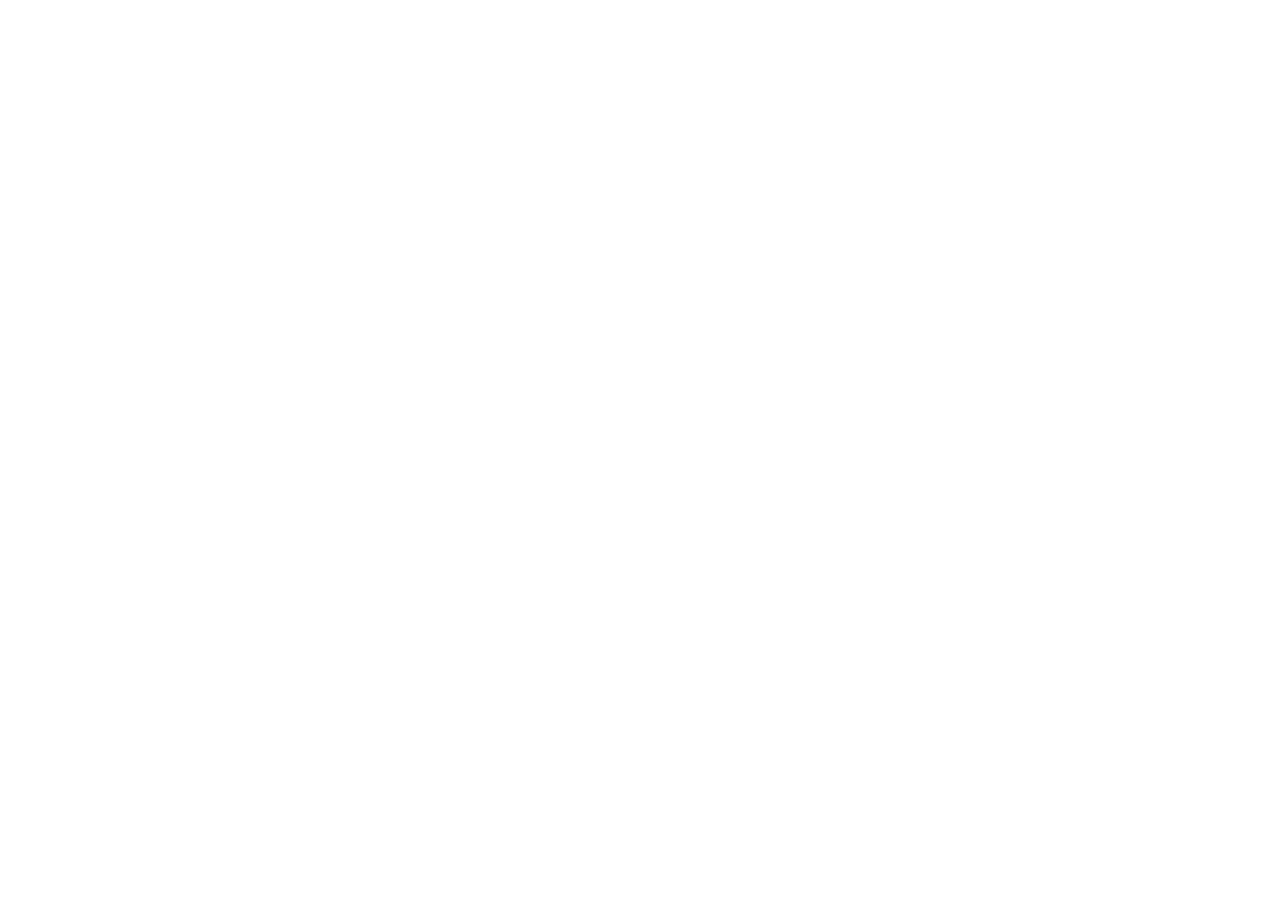
==== source/index.html @ bbe36681 "fix(Project repository): Fix Conflict before merge" ====
<!DOCTYPE html>
<html lang="en">
<head>
    <meta charset="UTF-8">
    <meta name="viewport" content="width=device-width, initial-scale=1.0">
    <meta http-equiv="X-UA-Compatible" content="ie=edge">
    <title>Document</title>
    <link rel="stylesheet" href="/css/main.css">
</head>
<body>
    <div class="header"></div>
</body>
</html>
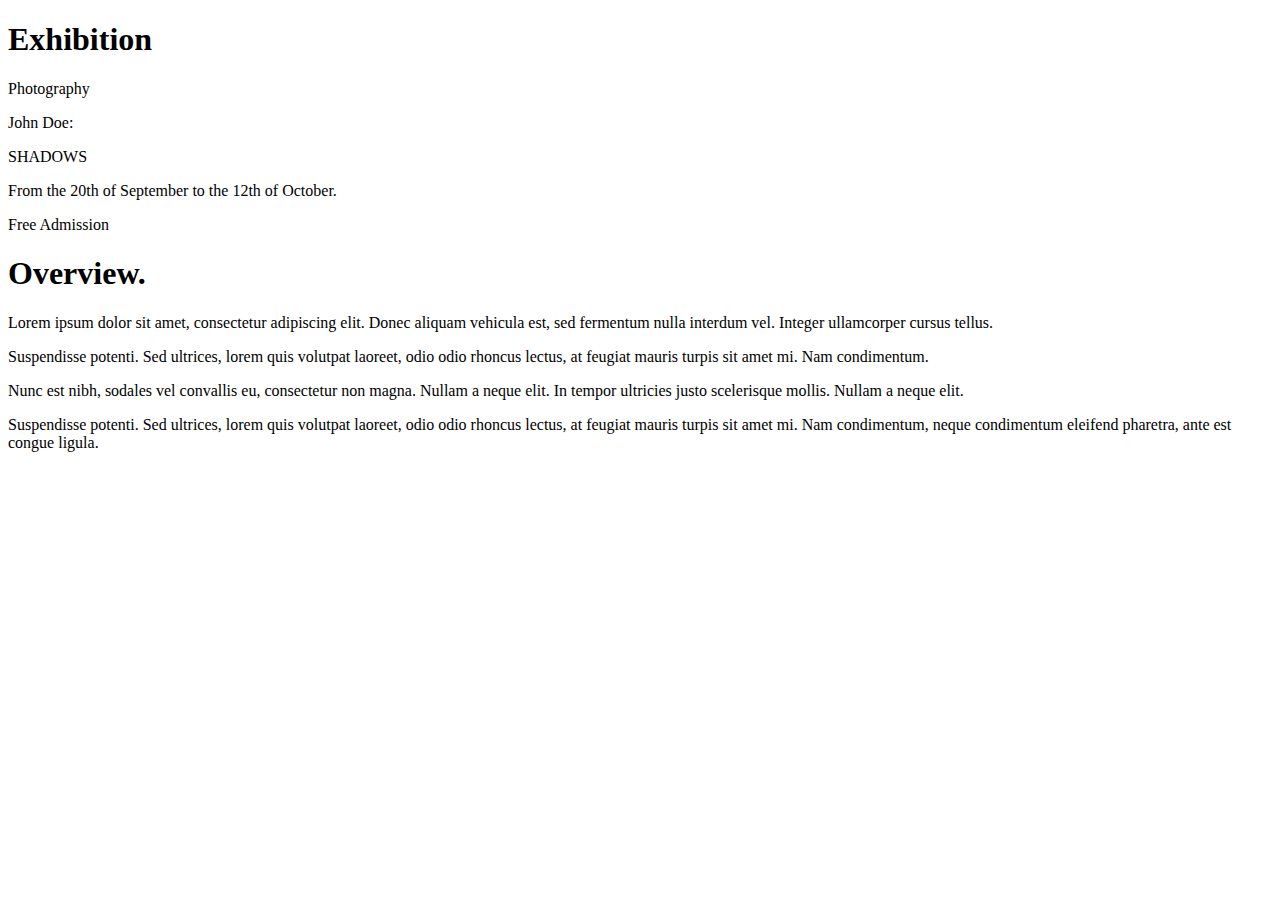
==== commit 4e4c7cc3: "feat(Project-2): Work in progress upd-2" ====
--- a/source/index.html
+++ b/source/index.html
@@ -6,8 +6,88 @@
     <meta http-equiv="X-UA-Compatible" content="ie=edge">
     <title>Document</title>
     <link rel="stylesheet" href="/css/main.css">
+    <link href="https://fonts.googleapis.com/css?family=Montserrat:100,100i,200,200i,300,300i,400,400i,500,500i,600,600i,700,700i,800,800i,900,900i" rel="stylesheet">
+    <link href="https://fonts.googleapis.com/css?family=Open+Sans:300,300i,400,400i,600,600i,700,700i,800,800i" rel="stylesheet">
+
 </head>
 <body>
-    <div class="header"></div>
+    <section class="header one">
+        <div class="row">
+            <div class="wrapper">
+                <div class="column-1">
+                    <div class="contentlist">
+                        <h1>Exhibition</h1>
+                        <span>Photography</span>
+                        <p class="mediumletters">
+                            John Doe:
+                        </p>
+                        <p class="bigletters">
+                            SHADOWS
+                        </p>
+                        <div class="borders">
+                            <p class="middletext">
+                                From the 20th of September
+                                to the 12th of October.
+                            </p>
+                        </div>
+                        <p class="special">
+                            Free Admission
+                        </p>
+                    </div>
+                    <div class="buttonlist">
+                        <a href="#" class="cl eye"></a>
+                        <a href="#" class="cl pic"></a>
+                        <a href="#" class="cl loc"></a>
+                    </div>
+                </div>
+                <a href="#" class="borger"></a>
+            </div>
+        </div>
+        <div class="row-1">
+            <div class="wrapper">
+                <div class="rblock-1">
+                    <a href="#" class="left"></a>
+                    <a href="#" class="right"></a>
+                </div>
+            </div>
+        </div>
+    </section>
+    <section class="header two">
+        <div class="wraper">
+            <div class="columngray"></div>
+            <div class="columnmain">
+               <div class="contentmain">
+                   <h1>Overview.</h1>
+                   <div class="row">
+                       <p class="text-1">
+                            Lorem ipsum dolor sit amet, consectetur adipiscing elit.
+                            Donec aliquam vehicula est, sed fermentum nulla interdum vel.
+                            Integer ullamcorper cursus tellus.
+                       </p>
+                   </div>
+                   <div class="row">
+                       <p class="text-2"> 
+                           Suspendisse potenti. Sed ultrices, lorem quis volutpat laoreet,
+                           odio odio rhoncus lectus, at feugiat mauris turpis sit amet mi.
+                           Nam condimentum.
+                        </p>
+                        <p class="text-3">
+                            Nunc est nibh, sodales vel convallis eu, consectetur non magna.
+                            Nullam a neque elit. In tempor ultricies justo scelerisque mollis.
+                            Nullam a neque elit. 
+                        </p>
+                   </div>
+                   <div class="row">
+                       <p class="text-4">
+                            Suspendisse potenti. Sed ultrices, lorem quis volutpat laoreet,
+                            odio odio rhoncus lectus, at feugiat mauris turpis sit amet mi.
+                            Nam condimentum, neque condimentum eleifend pharetra, ante est
+                            congue ligula.
+                       </p>
+                   </div>
+               </div> 
+            </div>
+        </div>
+    </section>
 </body>
 </html>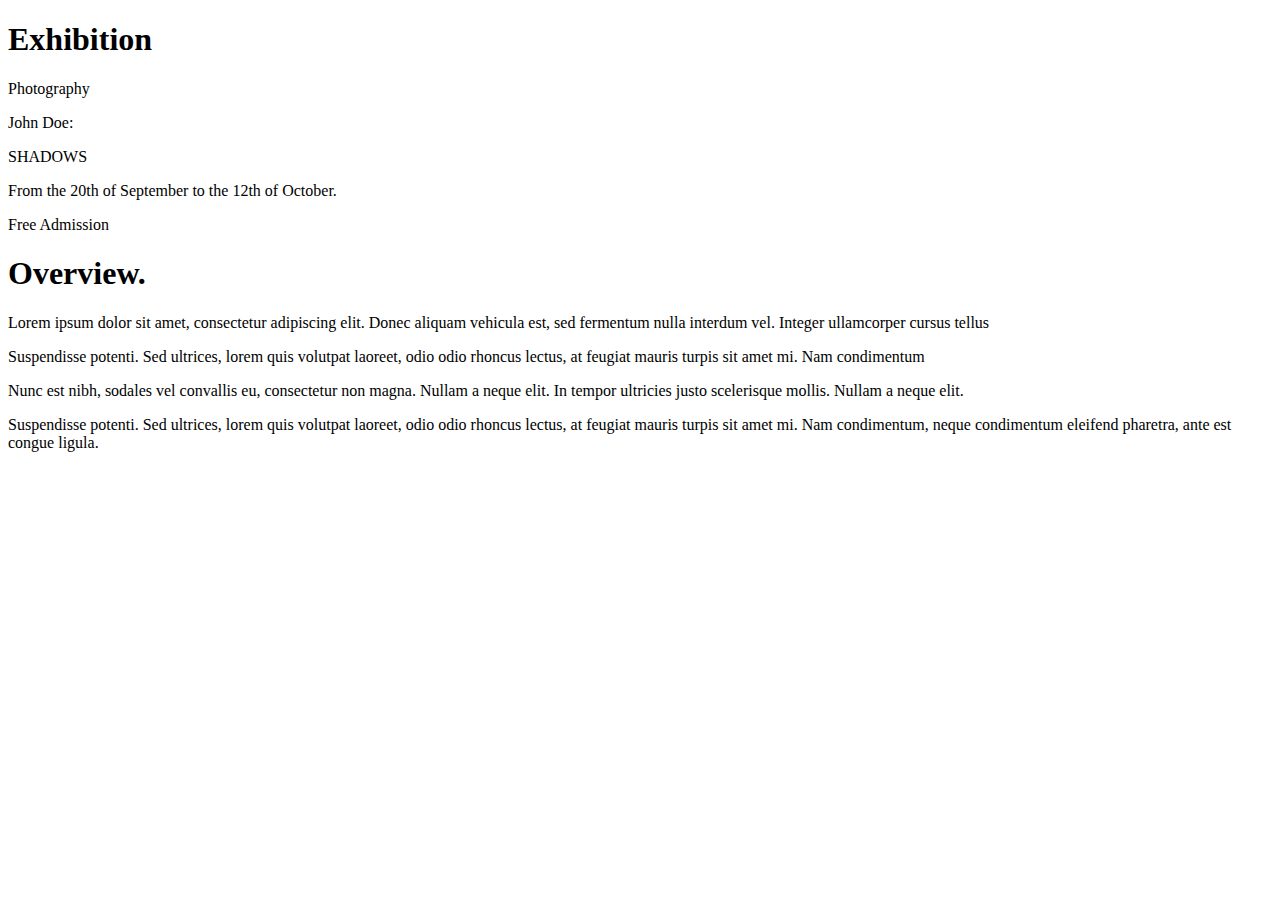
==== commit c74ebda4: "feat(Project-2): Finish component-2" ====
--- a/source/index.html
+++ b/source/index.html
@@ -62,14 +62,14 @@
                        <p class="text-1">
                             Lorem ipsum dolor sit amet, consectetur adipiscing elit.
                             Donec aliquam vehicula est, sed fermentum nulla interdum vel.
-                            Integer ullamcorper cursus tellus.
+                            Integer ullamcorper cursus tellus
                        </p>
                    </div>
                    <div class="row">
                        <p class="text-2"> 
                            Suspendisse potenti. Sed ultrices, lorem quis volutpat laoreet,
                            odio odio rhoncus lectus, at feugiat mauris turpis sit amet mi.
-                           Nam condimentum.
+                           Nam condimentum
                         </p>
                         <p class="text-3">
                             Nunc est nibh, sodales vel convallis eu, consectetur non magna.
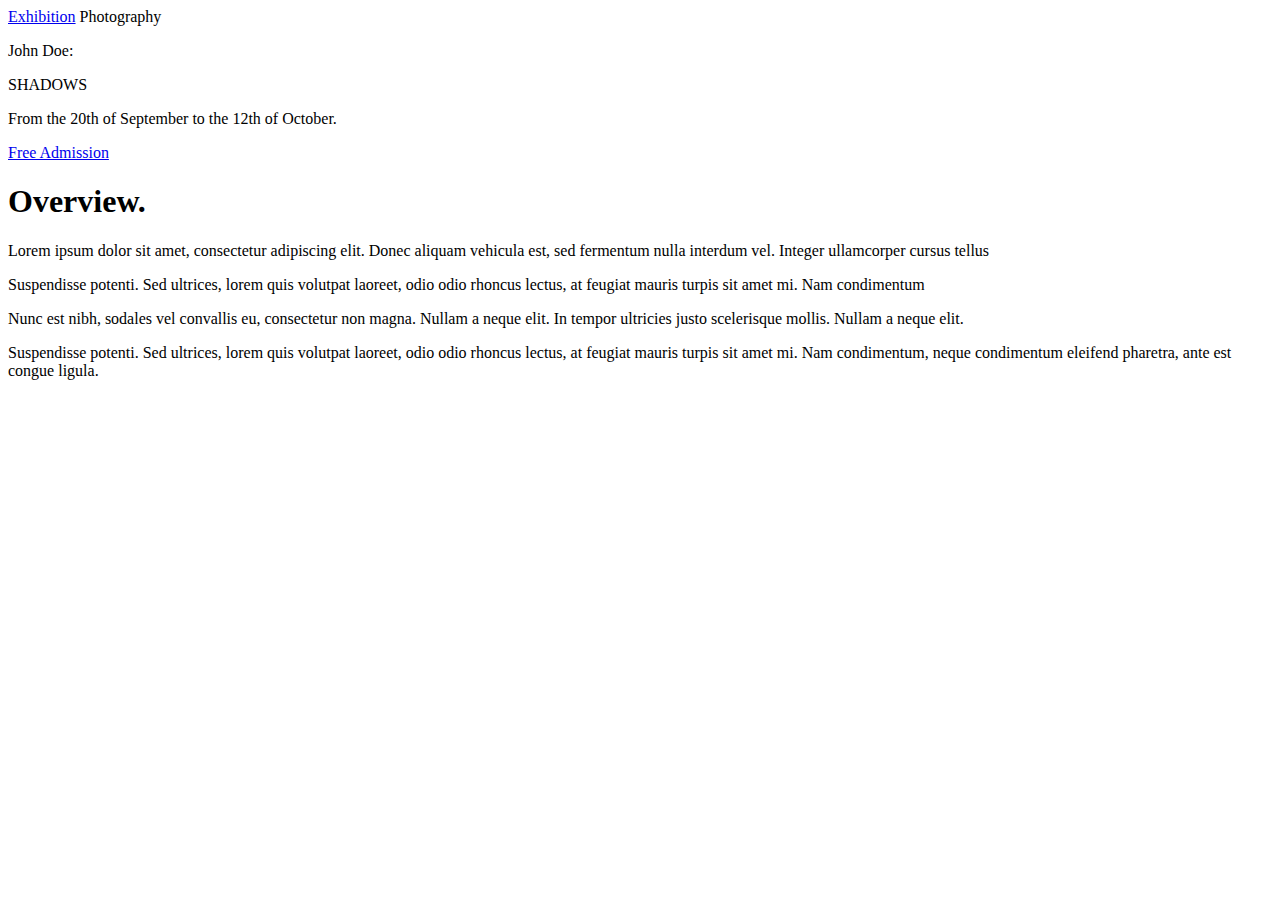
==== commit 969db177: "feat(Project-2): Work in progress upd-4" ====
--- a/source/index.html
+++ b/source/index.html
@@ -11,28 +11,30 @@
 
 </head>
 <body>
-    <section class="header one">
+    <section class="header">
         <div class="row">
             <div class="wrapper">
                 <div class="column-1">
                     <div class="contentlist">
-                        <h1>Exhibition</h1>
+                        <a href="#" class="mrExhibit">Exhibition</a>
                         <span>Photography</span>
-                        <p class="mediumletters">
-                            John Doe:
-                        </p>
-                        <p class="bigletters">
-                            SHADOWS
-                        </p>
+                        <div class="borders">
+                            <p class="mediumletters">
+                                John Doe:
+                            </p>
+                            <p class="bigletters">
+                                SHADOWS
+                            </p>
+                        </div>
                         <div class="borders">
                             <p class="middletext">
                                 From the 20th of September
                                 to the 12th of October.
                             </p>
                         </div>
-                        <p class="special">
+                        <a href="#" class="special">
                             Free Admission
-                        </p>
+                        </a>
                     </div>
                     <div class="buttonlist">
                         <a href="#" class="cl eye"></a>
@@ -52,7 +54,7 @@
             </div>
         </div>
     </section>
-    <section class="header two">
+    <section class="overview">
         <div class="wraper">
             <div class="columngray"></div>
             <div class="columnmain">
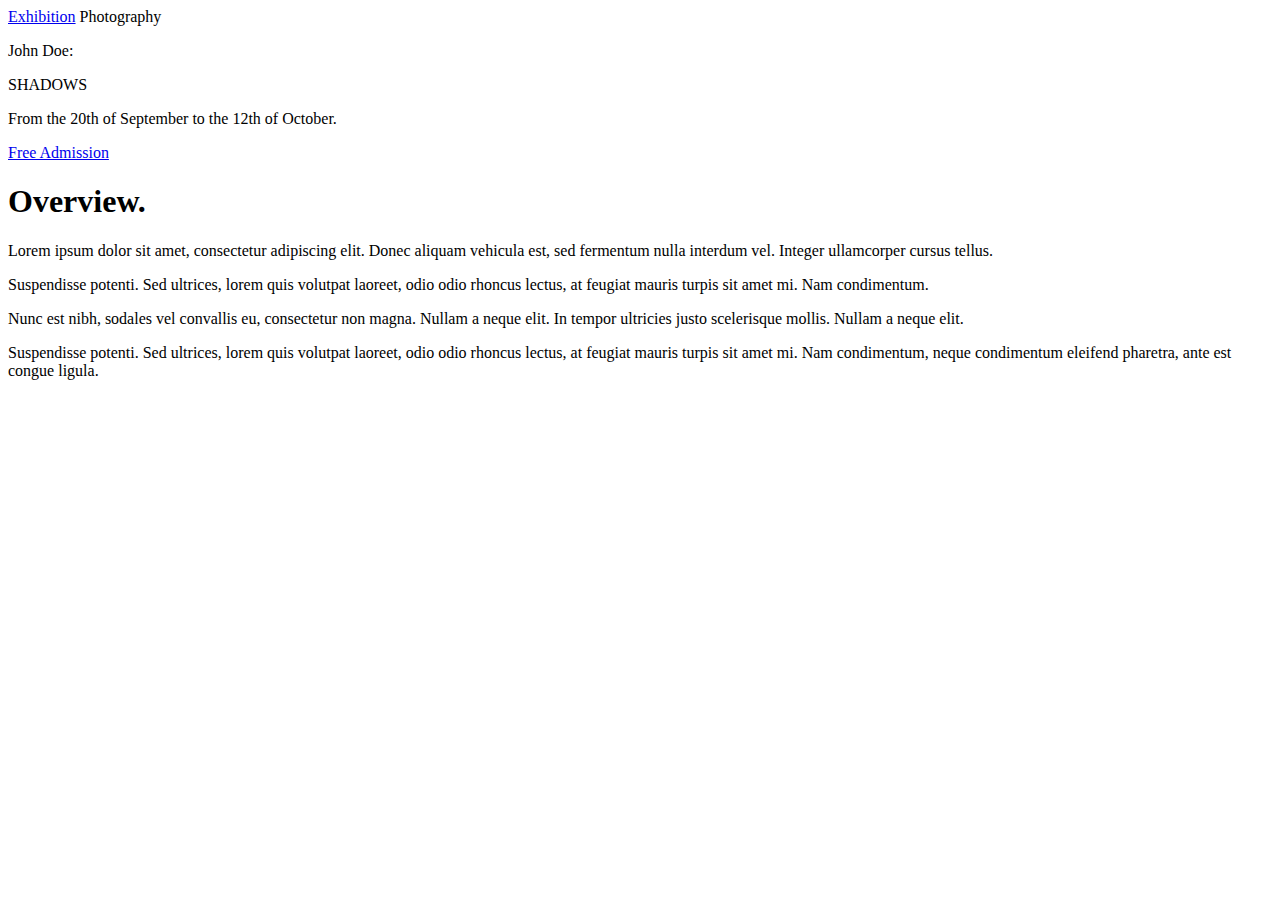
==== commit 2b4fad3c: "feat(Project-2): work in progress upd-6" ====
--- a/source/index.html
+++ b/source/index.html
@@ -64,14 +64,14 @@
                        <p class="text-1">
                             Lorem ipsum dolor sit amet, consectetur adipiscing elit.
                             Donec aliquam vehicula est, sed fermentum nulla interdum vel.
-                            Integer ullamcorper cursus tellus
+                            Integer ullamcorper cursus tellus.
                        </p>
                    </div>
                    <div class="row">
                        <p class="text-2"> 
                            Suspendisse potenti. Sed ultrices, lorem quis volutpat laoreet,
                            odio odio rhoncus lectus, at feugiat mauris turpis sit amet mi.
-                           Nam condimentum
+                           Nam condimentum.
                         </p>
                         <p class="text-3">
                             Nunc est nibh, sodales vel convallis eu, consectetur non magna.
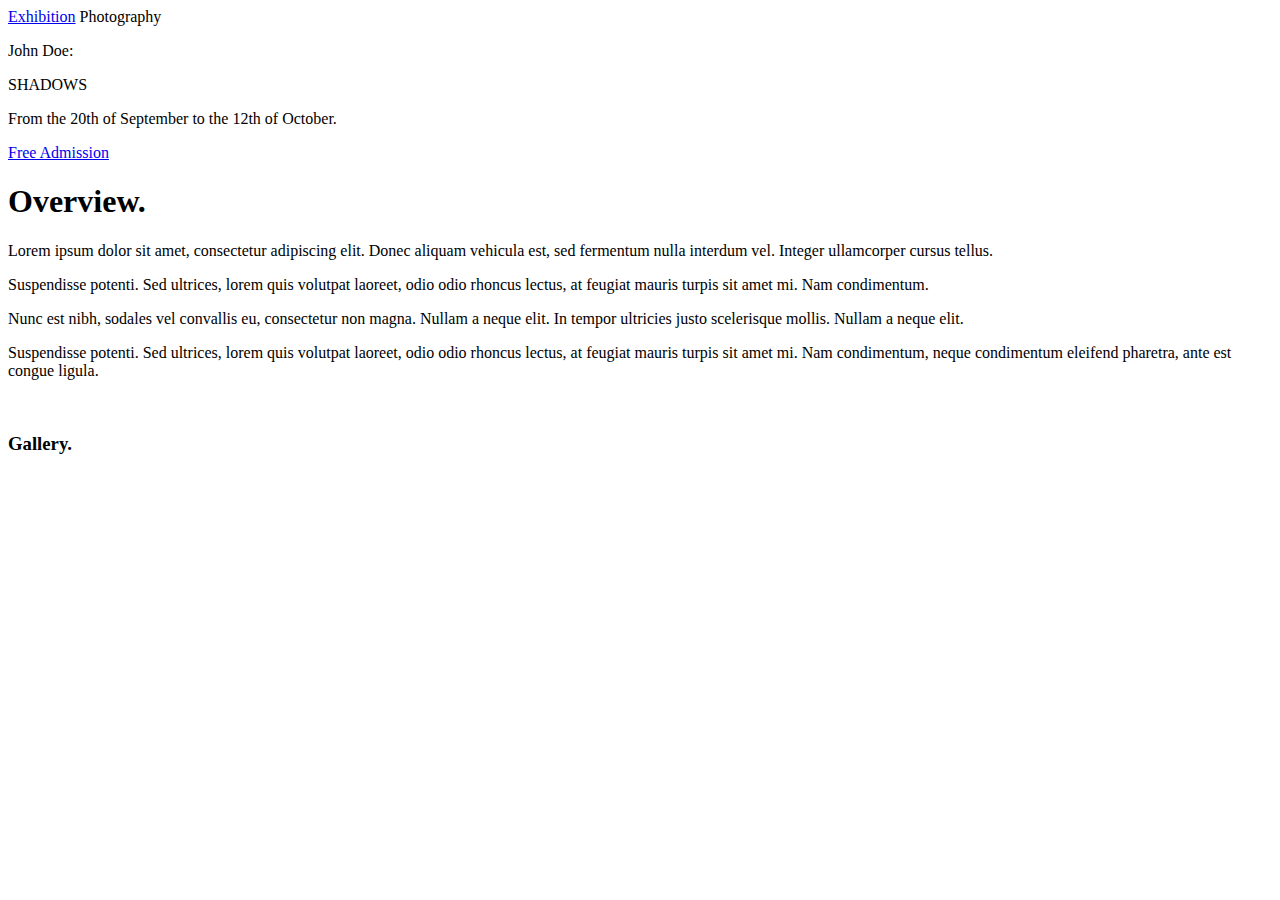
==== commit 784df50e: "feat(Project-2): Finish component-3" ====
--- a/source/index.html
+++ b/source/index.html
@@ -91,5 +91,42 @@
             </div>
         </div>
     </section>
+    <section class="gallery">
+        <div class="wrap">
+            <figure>
+                <img src="" alt="">
+            </figure>
+            <h3>Gallery.</h3>
+            <div class="images">
+                <figure>
+                    <img src="" alt="">
+                </figure>
+                <figure>
+                    <img src="" alt="">
+                </figure>
+                <figure>
+                    <img src="" alt="">
+                </figure>
+                <figure>
+                    <img src="" alt="">
+                </figure>
+                <figure>
+                    <img src="" alt="">
+                </figure>
+                <figure>
+                    <img src="" alt="">
+                </figure>
+                <figure>
+                    <img src="" alt="">
+                </figure>
+                <figure>
+                    <img src="" alt="">
+                </figure>
+                <figure>
+                    <img src="" alt="">
+                </figure>
+            </div>
+        </div>
+    </section>
 </body>
 </html>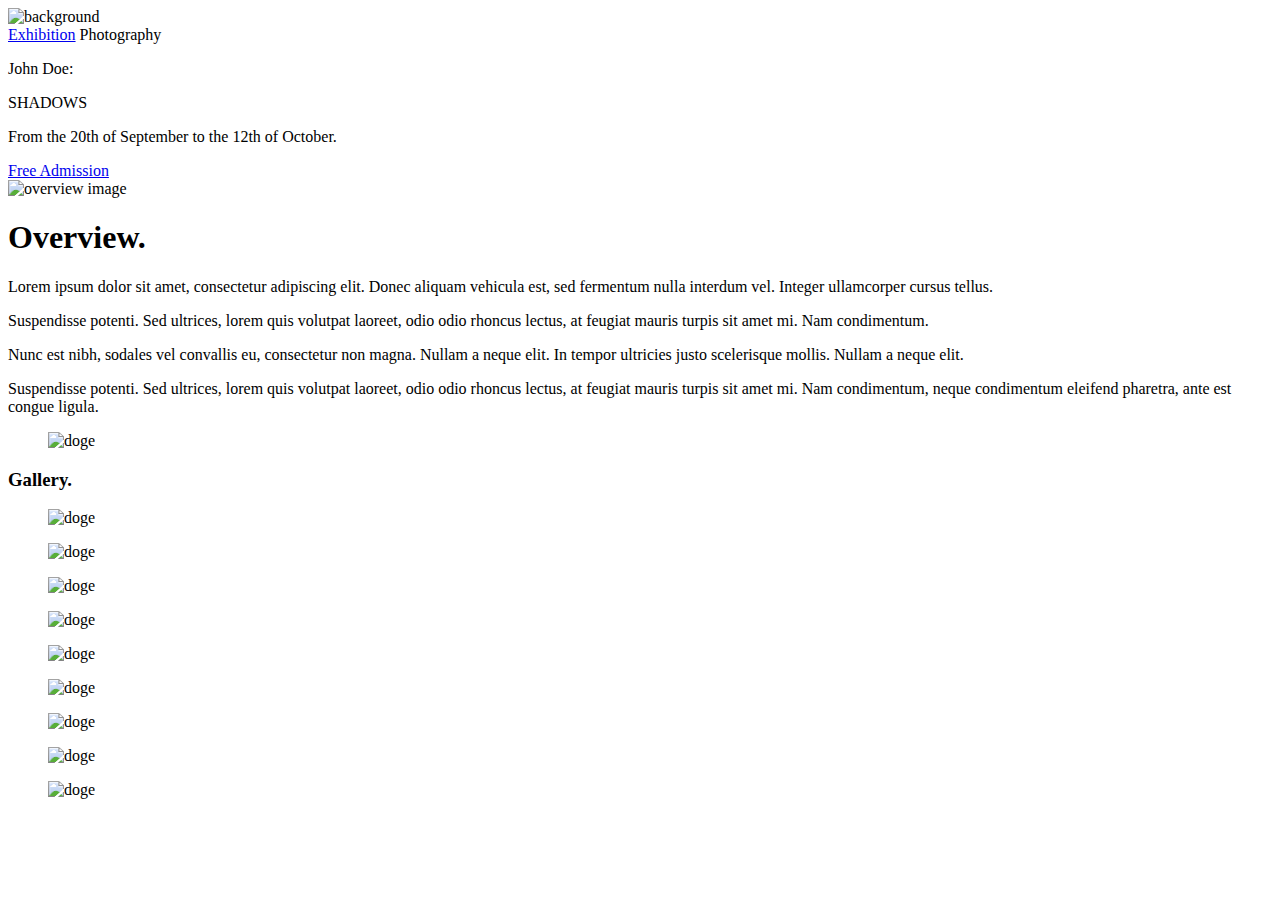
==== commit bc4ae939: "feat(Project-2): Work in progress (i dont remember which one)" ====
--- a/source/index.html
+++ b/source/index.html
@@ -13,10 +13,11 @@
 <body>
     <section class="header">
         <div class="row">
+            <img src="/images/header/example-2.jpg" alt="background" class="headerimg">
             <div class="wrapper">
                 <div class="column-1">
                     <div class="contentlist">
-                        <a href="#" class="mrExhibit">Exhibition</a>
+                        <a href="#" class="mrexhibit">Exhibition</a>
                         <span>Photography</span>
                         <div class="borders">
                             <p class="mediumletters">
@@ -56,74 +57,74 @@
     </section>
     <section class="overview">
         <div class="wraper">
-            <div class="columngray"></div>
+            <div class="columngray"><img src="/images/overview/opi.jpg" alt="overview image"></div>
             <div class="columnmain">
-               <div class="contentmain">
-                   <h1>Overview.</h1>
-                   <div class="row">
-                       <p class="text-1">
+                <div class="contentmain">
+                    <h1>Overview.</h1>
+                    <div class="row">
+                        <p class="text-1">
                             Lorem ipsum dolor sit amet, consectetur adipiscing elit.
                             Donec aliquam vehicula est, sed fermentum nulla interdum vel.
                             Integer ullamcorper cursus tellus.
-                       </p>
-                   </div>
-                   <div class="row">
-                       <p class="text-2"> 
-                           Suspendisse potenti. Sed ultrices, lorem quis volutpat laoreet,
-                           odio odio rhoncus lectus, at feugiat mauris turpis sit amet mi.
-                           Nam condimentum.
+                        </p>
+                    </div>
+                    <div class="row">
+                        <p class="text-2">
+                            Suspendisse potenti. Sed ultrices, lorem quis volutpat laoreet,
+                            odio odio rhoncus lectus, at feugiat mauris turpis sit amet mi.
+                            Nam condimentum.
                         </p>
                         <p class="text-3">
                             Nunc est nibh, sodales vel convallis eu, consectetur non magna.
                             Nullam a neque elit. In tempor ultricies justo scelerisque mollis.
-                            Nullam a neque elit. 
+                            Nullam a neque elit.
                         </p>
-                   </div>
-                   <div class="row">
-                       <p class="text-4">
+                    </div>
+                    <div class="row">
+                        <p class="text-4">
                             Suspendisse potenti. Sed ultrices, lorem quis volutpat laoreet,
                             odio odio rhoncus lectus, at feugiat mauris turpis sit amet mi.
                             Nam condimentum, neque condimentum eleifend pharetra, ante est
                             congue ligula.
-                       </p>
-                   </div>
-               </div> 
+                        </p>
+                    </div>
+                </div>
             </div>
         </div>
     </section>
     <section class="gallery">
         <div class="wrap">
             <figure>
-                <img src="" alt="">
+                <img src="/images/gallery/d1.jpg" alt="doge">
             </figure>
             <h3>Gallery.</h3>
             <div class="images">
                 <figure>
-                    <img src="" alt="">
+                    <img src="/images/gallery/d2.jpg" alt="doge">
                 </figure>
                 <figure>
-                    <img src="" alt="">
+                    <img src="/images/gallery/d3.jpg" alt="doge">
                 </figure>
                 <figure>
-                    <img src="" alt="">
+                    <img src="/images/gallery/d4.jpg" alt="doge">
                 </figure>
                 <figure>
-                    <img src="" alt="">
+                    <img src="/images/gallery/d5.jpg" alt="doge">
                 </figure>
                 <figure>
-                    <img src="" alt="">
+                    <img src="/images/gallery/d6.jpg" alt="doge">
                 </figure>
                 <figure>
-                    <img src="" alt="">
+                    <img src="/images/gallery/d7.jpg" alt="doge">
                 </figure>
                 <figure>
-                    <img src="" alt="">
+                    <img src="/images/gallery/d8.jpg" alt="doge">
                 </figure>
                 <figure>
-                    <img src="" alt="">
+                    <img src="/images/gallery/d9.jpg" alt="doge">
                 </figure>
                 <figure>
-                    <img src="" alt="">
+                    <img src="/images/gallery/d10.jpg" alt="doge">
                 </figure>
             </div>
         </div>
